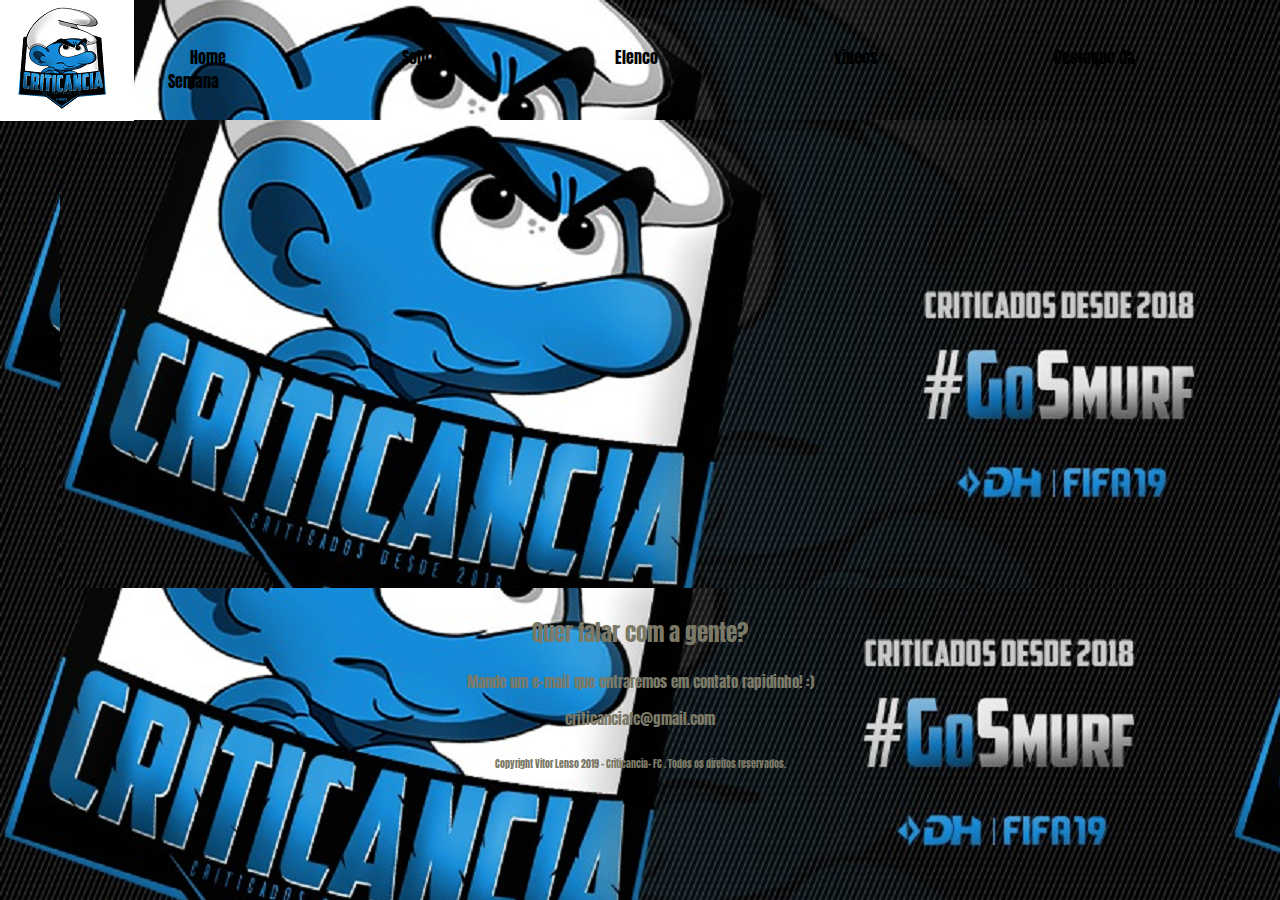
==== index.html @ 03132580 "Inicio" ====
<!DOCTYPE html>
<html lang="pt-br">
<head>
	<meta charset="utf-8">
	<meta name="viewport" content="width=device-width, initial-scale=1, maximum-scale=1.0"/>
	<title>CRITICANCIA FC - Criticando desde 2018</title>

	<!--CSS IMPORTS-->

	<link rel="stylesheet" href="css/style.css">
	<link href="https://fonts.googleapis.com/css?family=Anton" rel="stylesheet">
</head>

<!-- Menu Superior / Cabeçalho Página -->

<body>	
	<header>
		<div class="logoapp centralize">
			<a href="#index-banner"><img src="img/logo.png" alt=""></a>
		</div> 
		<div class="menutop">			
			<nav class="menuupper" role="navigation">
				<div>
					<ul class="MenuSuperior">
	         			<li class="liNav"><a href="#topo">Home</a></li>
		          		<li class="liNav"><a href="#app">Sobre</a></li>
		         		<li class="liNav"><a href="#jogadores">Elenco</a></li>
		          		<li class="liNav"><a href="#videos">Videos</a></li>
		          		<li class="liNav"><a href="#destaque">Destaque da Semana</a></li>
	       			</ul>
	       		</div>
	       	</nav>
		</div>
	</header>
		<div id="conteudo"></div>
</body>
 <footer id="contato" class="page-footer grey lighten-3 center">
      <div class="container" alight=middle>
        <div class="row">
          <p class="titulo">Quer falar com a gente? </p>                        
         	<p> Mande um e-mail que entraremos em contato rapidinho! :)</p>
          <a href="mailto:criticanciafc@gmail.com"><p color:blue>criticanciafc@gmail.com</p></a>
        </div>
      </div>

      <div class="footer-copyright white black-text">
        <div class="container">
        	<p style="font-size: 10px">Copyright Vitor Lenso 2019 <a href="">- Criticancia- FC </a>. Todos os direitos reservados.</p>
        </div>
      </div>
  </footer>

</html>
---- css/style.css ----
body {
 font-family: 'Anton', sans-serif;
 padding: 0;
 margin: 0;
 height: 100%;
 width: 100%;
 background-image: url("/img/fundo.png");
}

.alightcontent{
  margin:0 auto;
  width: 80%;
  height: 100%;
  background-color: green;
}
/*START HEADER*/
li {
  display: inline;
  text-decoration: none;
  color:black;
}
a:link,a:visited{
  text-decoration: none;
  color: inherit;
}
header{
  width: 100%;
  height: 120px;
}
.logoapp{
  height: 100%;
  width: 10%;
  background-color: #333333;
  float: left;
}
.menutop{
  height: 100%;
  width: 90%;
  float: left;
}
.liNav{
  margin-right: 150px;
  margin-left: 22px;
  cursor:pointer;
}
.liNav:hover{
  transition: 0.2s;
  color:red;
  border-bottom: 2px solid blue;
}
.centralize{
  display: flex;
  flex-direction: column;
  align-items: center;
  justify-content: center;
}
.centralize-row{
  display: flex;
  flex-direction: row;
  align-items: center;
  justify-content: center;
}
.menuupper{
   margin-top: 45px;
}
/*END HEADER*/
#conteudo{
  width: 1250px;
  height: 475px;
  align-items: center;
  background: url("../img/fundo.png")no-repeat center top;
  margin-left: 50px;

}
.container{
  display: flex;
  flex-direction: column;
  align-items: center;
  justify-content: center;
}
/*FOOTER*/

footer.page-footer {
  margin-top: 0 !important;
}

footer .titulo {
  color: #7b7967;
  font-family: 'Anton', sans-serif;
  font-size: 23px;
  line-height: 1.3;
  text-align: center;
}

footer p {
  color: #7b7967;
  font-family: 'Anton', sans-serif;
  font-size: 15px;
  line-height: 1.5;
  text-align: center;
}
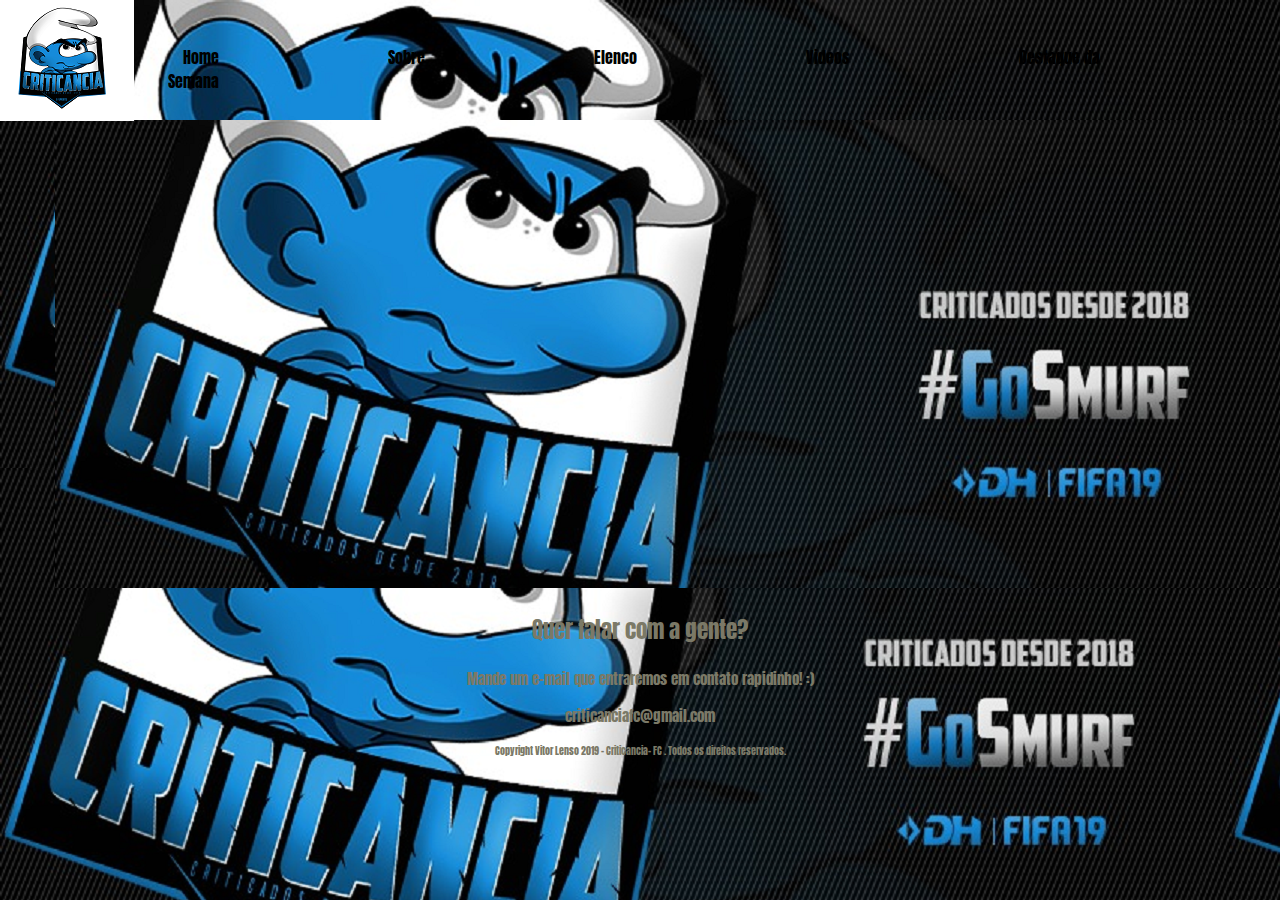
==== commit 78074449: "new" ====
--- a/index.html
+++ b/index.html
@@ -7,7 +7,7 @@
 
 	<!--CSS IMPORTS-->
 
-	<link rel="stylesheet" href="css/style.css">
+	<link rel="stylesheet" href="style/style.css">
 	<link href="https://fonts.googleapis.com/css?family=Anton" rel="stylesheet">
 </head>
 
@@ -16,17 +16,17 @@
 <body>	
 	<header>
 		<div class="logoapp centralize">
-			<a href="#index-banner"><img src="img/logo.png" alt=""></a>
+			<a href="#index.html"><img src="img/logo.png" alt=""></a>
 		</div> 
 		<div class="menutop">			
 			<nav class="menuupper" role="navigation">
 				<div>
 					<ul class="MenuSuperior">
-	         			<li class="liNav"><a href="#topo">Home</a></li>
-		          		<li class="liNav"><a href="#app">Sobre</a></li>
-		         		<li class="liNav"><a href="#jogadores">Elenco</a></li>
-		          		<li class="liNav"><a href="#videos">Videos</a></li>
-		          		<li class="liNav"><a href="#destaque">Destaque da Semana</a></li>
+	         			<li class="liNav"><a href="index.html">Home</a></li>
+		          		<li class="liNav"><a href="sobre.html">Sobre</a></li>
+		         		<li class="liNav"><a href="elenco.html">Elenco</a></li>
+		          		<li class="liNav"><a href="videos.html">Videos</a></li>
+		          		<li class="liNav"><a href="destaque.html">Destaque da Semana</a></li>
 	       			</ul>
 	       		</div>
 	       	</nav>
--- a/style/style.css
+++ b/style/style.css
@@ -0,0 +1,151 @@
+body {
+ font-family: 'Anton', sans-serif;
+ padding: 0;
+ margin: 0;
+ height: 100%;
+ width: 100%;
+ background-image: url("/img/fundo.png");
+}
+html, body {height:100%;}
+
+.joggol{
+  margin-top: auto;
+  margin-left: auto;
+}
+.jogzag1{  
+  width: 33%;
+  float: left;
+}
+.jogzag2{  
+  width: 33%;
+  float: left;
+}
+.jogzag3{  
+    width: 33%;
+  float: right;
+}
+.contato{
+
+}
+.alightcontent{
+  margin:0 auto;
+  width: 80%;
+  height: 100%;
+  background-color: green;
+}
+/*START HEADER*/
+li {
+  display: inline;
+  text-decoration: none;
+  color:black;
+}
+a:link,a:visited{
+  text-decoration: none;
+  color: inherit;
+}
+header{
+  width: 100%;
+  height: 120px;
+}
+.logoapp{
+  height: 100%;
+  width: 10%;
+  background-color: #333333;
+  float: left;
+}
+.menutop{
+  height: 100%;
+  width: 90%;
+  float: left;
+}
+.liNav{
+  margin-right: 150px;
+  margin-left: 15px;
+  cursor:pointer;
+}
+.liNav:hover{
+  transition: 0.2s;
+  color:red;
+  border-bottom: 2px solid blue;
+}
+.centralize{
+  display: flex;
+  flex-direction: column;
+  align-items: center;
+  justify-content: center;
+}
+.centralize-row{
+  display: flex;
+  flex-direction: row;
+  align-items: center;
+  justify-content: center;
+}
+.menuupper{
+   margin-top: 45px;
+}
+/*END HEADER*/
+
+/* Alinhamento Elenco - START*/
+
+.jogadores{
+  text-align: center;
+}
+/* Alinhamento Elenco - END*/
+
+
+/* Alinhamento Videos - START*/
+
+.videos{
+  text-align: center;
+}
+.videos > iframe{
+    background: black;
+    border: none;
+    height: 450px;
+    width: 900px;
+}
+/* Alinhamento Videos - END*/
+
+
+#conteudo{
+  width: 1250px;
+  height: 475px;
+  align-items: center;
+  margin-left: 3.5%;
+  background: url("../img/fundo.png")no-repeat center top;
+
+
+}
+/*
+.container{
+  display: flex;
+  flex-direction: column;
+  align-items: center;
+  justify-content: center;
+}
+*/
+/*FOOTER*/
+
+footer .titulo {
+  margin-top: 20px;
+  color: #7b7967;
+  font-family: 'Anton', sans-serif;
+  font-size: 23px;
+  line-height: 1.3;
+  text-align: center;
+}
+
+
+footer p {
+  color: #7b7967;
+  font-family: 'Anton', sans-serif;
+  font-size: 15px;
+  line-height: 1.5;
+  text-align: center;
+}
+/*footer{
+    position:absolute;
+    bottom:0;
+    width:100%;
+    align-content:space-between;
+}/*